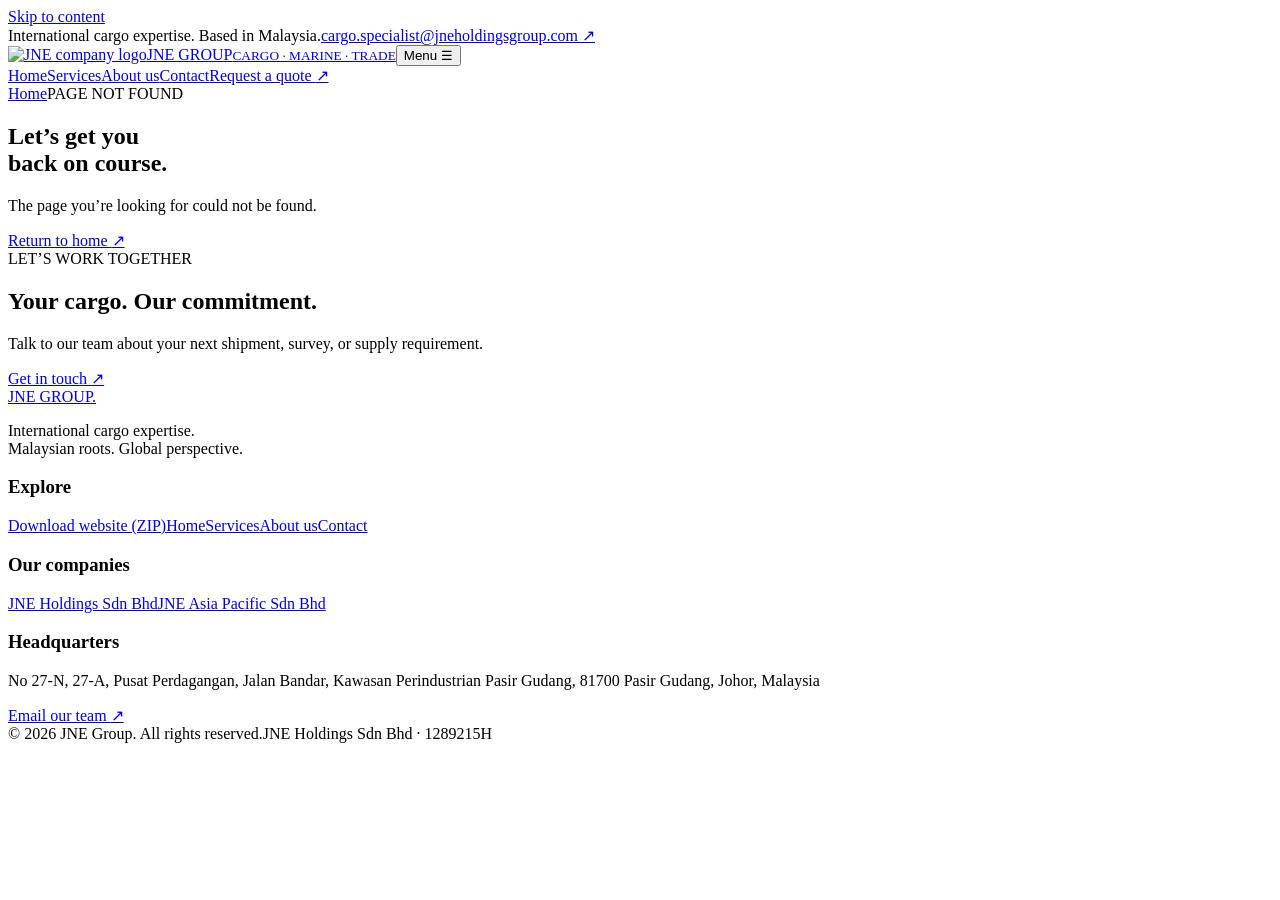
==== public/404/index.html @ eec87dfb "Add files via upload" ====
<!doctype html><html lang="en"><head><meta charset="utf-8"><meta name="viewport" content="width=device-width,initial-scale=1"><meta name="description" content="JNE Group: cargo inspection, marine consultancy, logistics and edible-oil supply based in Malaysia."><meta name="theme-color" content="#132b36"><title>Page not found | JNE Group</title><link rel="icon" href="/assets/favicon.svg" type="image/svg+xml"><link rel="stylesheet" href="/styles.css"><script src="/script.js" defer></script></head><body><a class="skip" href="#main">Skip to content</a><div class="utility"><div class="container"><span>International cargo expertise. Based in Malaysia.</span><a href="mailto:cargo.specialist@jneholdingsgroup.com">cargo.specialist@jneholdingsgroup.com <span aria-hidden="true">↗</span></a></div></div><header><div class="container nav"><a class="brand" href="/" aria-label="JNE Group home"><img src="/assets/logo.jpg" alt="JNE company logo"><span>JNE GROUP<small>CARGO · MARINE · TRADE</small></span></a><button class="menu-toggle" aria-expanded="false" aria-controls="navigation">Menu <span aria-hidden="true">☰</span></button><nav id="navigation" aria-label="Main navigation"><a href="/">Home</a><a href="/services/">Services</a><a href="/about/">About us</a><a href="/contacts/">Contact</a><a class="button small" href="/contacts/">Request a quote <span aria-hidden="true">↗</span></a></nav></div></header><main id="main"><section class="page-hero"><div class="container"><a class="breadcrumb" href="/">Home</a><span class="eyebrow">PAGE NOT FOUND</span><h1>Let’s get you<br>back on course.</h1><p>The page you’re looking for could not be found.</p></div></section><section class="section container"><a class="button" href="/">Return to home <span aria-hidden="true">↗</span></a></section></main><section class="contact-band"><div class="container"><div><span class="eyebrow">LET’S WORK TOGETHER</span><h2>Your cargo. Our commitment.</h2><p>Talk to our team about your next shipment, survey, or supply requirement.</p></div><a class="button" href="/contacts/">Get in touch <span aria-hidden="true">↗</span></a></div></section><footer><div class="container footer-grid"><div><a class="footer-brand" href="/">JNE GROUP<span>.</span></a><p>International cargo expertise.<br>Malaysian roots. Global perspective.</p></div><div><h3>Explore</h3><a href="/downloads/jne-group-website.zip" download="jne-group-website.zip">Download website (ZIP)</a><a href="/">Home</a><a href="/services/">Services</a><a href="/about/">About us</a><a href="/contacts/">Contact</a></div><div><h3>Our companies</h3><a href="/services/jne-holdings-sdn-bhd/">JNE Holdings Sdn Bhd</a><a href="/services/jne-asia-pacific-sdn-bhd/">JNE Asia Pacific Sdn Bhd</a></div><div><h3>Headquarters</h3><p>No 27-N, 27-A, Pusat Perdagangan, Jalan Bandar, Kawasan Perindustrian Pasir Gudang, 81700 Pasir Gudang, Johor, Malaysia</p><a href="mailto:cargo.specialist@jneholdingsgroup.com">Email our team <span aria-hidden="true">↗</span></a></div></div><div class="container footer-bottom"><span>© 2026 JNE Group. All rights reserved.</span><span>JNE Holdings Sdn Bhd · 1289215H</span></div></footer></body></html>
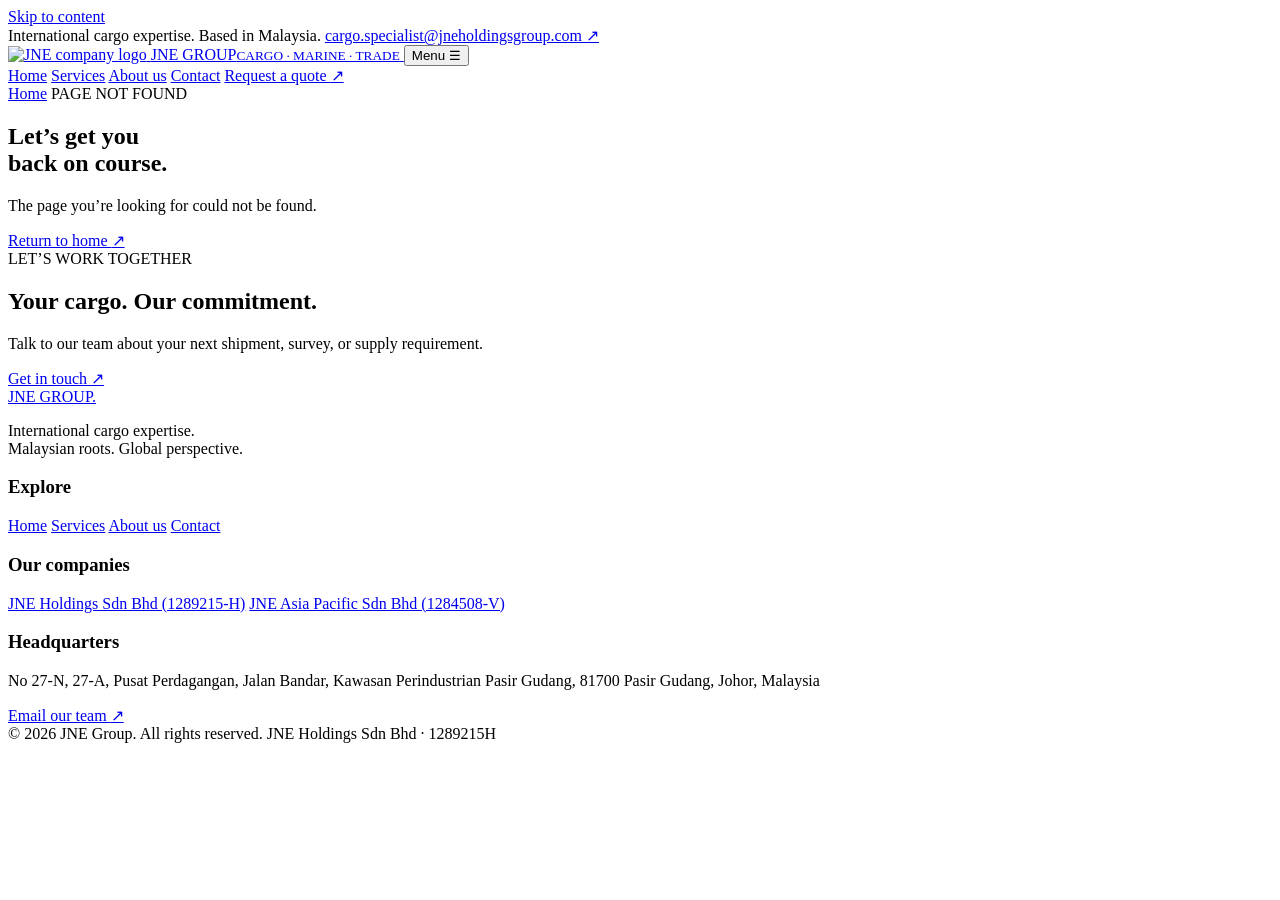
==== commit ae4c05df: "Fix HTML formatting in 404 error page" ====
--- a/public/404/index.html
+++ b/public/404/index.html
@@ -1 +1,96 @@
-<!doctype html><html lang="en"><head><meta charset="utf-8"><meta name="viewport" content="width=device-width,initial-scale=1"><meta name="description" content="JNE Group: cargo inspection, marine consultancy, logistics and edible-oil supply based in Malaysia."><meta name="theme-color" content="#132b36"><title>Page not found | JNE Group</title><link rel="icon" href="/assets/favicon.svg" type="image/svg+xml"><link rel="stylesheet" href="/styles.css"><script src="/script.js" defer></script></head><body><a class="skip" href="#main">Skip to content</a><div class="utility"><div class="container"><span>International cargo expertise. Based in Malaysia.</span><a href="mailto:cargo.specialist@jneholdingsgroup.com">cargo.specialist@jneholdingsgroup.com <span aria-hidden="true">↗</span></a></div></div><header><div class="container nav"><a class="brand" href="/" aria-label="JNE Group home"><img src="/assets/logo.jpg" alt="JNE company logo"><span>JNE GROUP<small>CARGO · MARINE · TRADE</small></span></a><button class="menu-toggle" aria-expanded="false" aria-controls="navigation">Menu <span aria-hidden="true">☰</span></button><nav id="navigation" aria-label="Main navigation"><a href="/">Home</a><a href="/services/">Services</a><a href="/about/">About us</a><a href="/contacts/">Contact</a><a class="button small" href="/contacts/">Request a quote <span aria-hidden="true">↗</span></a></nav></div></header><main id="main"><section class="page-hero"><div class="container"><a class="breadcrumb" href="/">Home</a><span class="eyebrow">PAGE NOT FOUND</span><h1>Let’s get you<br>back on course.</h1><p>The page you’re looking for could not be found.</p></div></section><section class="section container"><a class="button" href="/">Return to home <span aria-hidden="true">↗</span></a></section></main><section class="contact-band"><div class="container"><div><span class="eyebrow">LET’S WORK TOGETHER</span><h2>Your cargo. Our commitment.</h2><p>Talk to our team about your next shipment, survey, or supply requirement.</p></div><a class="button" href="/contacts/">Get in touch <span aria-hidden="true">↗</span></a></div></section><footer><div class="container footer-grid"><div><a class="footer-brand" href="/">JNE GROUP<span>.</span></a><p>International cargo expertise.<br>Malaysian roots. Global perspective.</p></div><div><h3>Explore</h3><a href="/downloads/jne-group-website.zip" download="jne-group-website.zip">Download website (ZIP)</a><a href="/">Home</a><a href="/services/">Services</a><a href="/about/">About us</a><a href="/contacts/">Contact</a></div><div><h3>Our companies</h3><a href="/services/jne-holdings-sdn-bhd/">JNE Holdings Sdn Bhd</a><a href="/services/jne-asia-pacific-sdn-bhd/">JNE Asia Pacific Sdn Bhd</a></div><div><h3>Headquarters</h3><p>No 27-N, 27-A, Pusat Perdagangan, Jalan Bandar, Kawasan Perindustrian Pasir Gudang, 81700 Pasir Gudang, Johor, Malaysia</p><a href="mailto:cargo.specialist@jneholdingsgroup.com">Email our team <span aria-hidden="true">↗</span></a></div></div><div class="container footer-bottom"><span>© 2026 JNE Group. All rights reserved.</span><span>JNE Holdings Sdn Bhd · 1289215H</span></div></footer></body></html>+<!doctype html>
+<html lang="en">
+  <head>
+    <meta charset="utf-8">
+    <meta name="viewport" content="width=device-width,initial-scale=1">
+    <meta name="description" content="JNE Group: cargo inspection, marine consultancy, logistics and edible-oil supply based in Malaysia.">
+    <meta name="theme-color" content="#132b36">
+    <title>Page not found | JNE Group</title>
+    <link rel="icon" href="/assets/favicon.svg" type="image/svg+xml">
+    <link rel="stylesheet" href="/styles.css">
+    <script src="/script.js" defer></script>
+  </head>
+  <body>
+    <a class="skip" href="#main">Skip to content</a>
+
+    <div class="utility">
+      <div class="container">
+        <span>International cargo expertise. Based in Malaysia.</span>
+        <a href="mailto:cargo.specialist@jneholdingsgroup.com">cargo.specialist@jneholdingsgroup.com <span aria-hidden="true">↗</span></a>
+      </div>
+    </div>
+
+    <header>
+      <div class="container nav">
+        <a class="brand" href="/" aria-label="JNE Group home">
+          <img src="/assets/logo.jpg" alt="JNE company logo">
+          <span>JNE GROUP<small>CARGO · MARINE · TRADE</small></span>
+        </a>
+        <button class="menu-toggle" aria-expanded="false" aria-controls="navigation">Menu <span aria-hidden="true">☰</span></button>
+        <nav id="navigation" aria-label="Main navigation">
+          <a href="/">Home</a>
+          <a href="/services/">Services</a>
+          <a href="/about/">About us</a>
+          <a href="/contacts/">Contact</a>
+          <a class="button small" href="/contacts/">Request a quote <span aria-hidden="true">↗</span></a>
+        </nav>
+      </div>
+    </header>
+
+    <main id="main">
+      <section class="page-hero">
+        <div class="container">
+          <a class="breadcrumb" href="/">Home</a>
+          <span class="eyebrow">PAGE NOT FOUND</span>
+          <h1>Let’s get you<br>back on course.</h1>
+          <p>The page you’re looking for could not be found.</p>
+        </div>
+      </section>
+
+      <section class="section container">
+        <a class="button" href="/">Return to home <span aria-hidden="true">↗</span></a>
+      </section>
+    </main>
+
+    <section class="contact-band">
+      <div class="container">
+        <div>
+          <span class="eyebrow">LET’S WORK TOGETHER</span>
+          <h2>Your cargo. Our commitment.</h2>
+          <p>Talk to our team about your next shipment, survey, or supply requirement.</p>
+        </div>
+        <a class="button" href="/contacts/">Get in touch <span aria-hidden="true">↗</span></a>
+      </div>
+    </section>
+
+    <footer>
+      <div class="container footer-grid">
+        <div>
+          <a class="footer-brand" href="/">JNE GROUP<span>.</span></a>
+          <p>International cargo expertise.<br>Malaysian roots. Global perspective.</p>
+        </div>
+        <div>
+          <h3>Explore</h3>
+          <a href="/">Home</a>
+          <a href="/services/">Services</a>
+          <a href="/about/">About us</a>
+          <a href="/contacts/">Contact</a>
+        </div>
+        <div>
+          <h3>Our companies</h3>
+          <a href="/services/jne-holdings-sdn-bhd/">JNE Holdings Sdn Bhd (1289215-H)</a>
+          <a href="/services/jne-asia-pacific-sdn-bhd/">JNE Asia Pacific Sdn Bhd (1284508-V)</a>
+        </div>
+        <div>
+          <h3>Headquarters</h3>
+          <p>No 27-N, 27-A, Pusat Perdagangan, Jalan Bandar, Kawasan Perindustrian Pasir Gudang, 81700 Pasir Gudang, Johor, Malaysia</p>
+          <a href="mailto:cargo.specialist@jneholdingsgroup.com">Email our team <span aria-hidden="true">↗</span></a>
+        </div>
+      </div>
+      <div class="container footer-bottom">
+        <span>© 2026 JNE Group. All rights reserved.</span>
+        <span>JNE Holdings Sdn Bhd · 1289215H</span>
+      </div>
+    </footer>
+  </body>
+</html>
